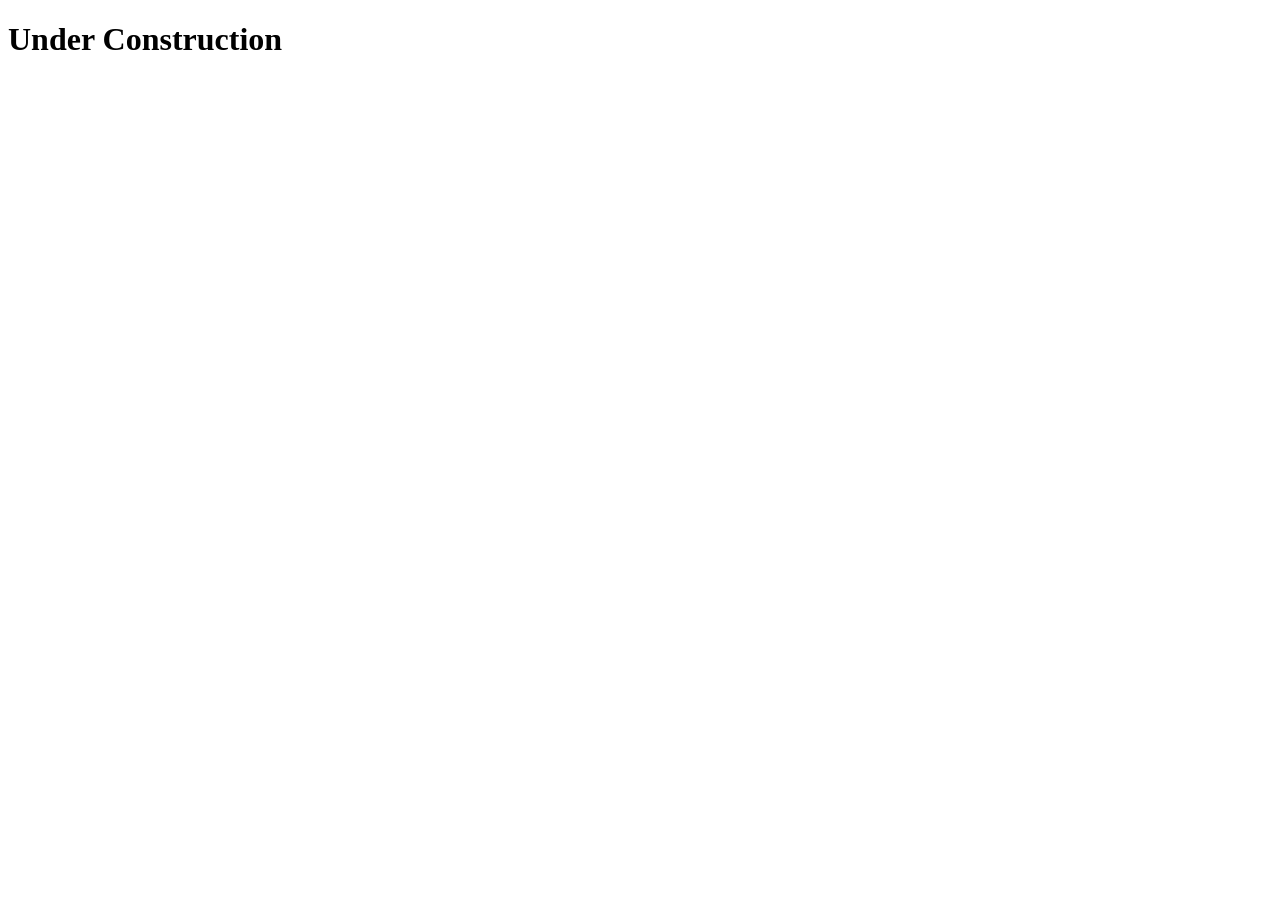
==== index.html @ 6f818263 "let's see how chat's code is doing" ====
<!DOCTYPE html>
<html lang="en">
  <head>
    <meta charset="UTF-8" />
    <meta name="viewport" content="width=device-width, initial-scale=1.0" />
    <title>Under Construction</title>
    <link rel="stylesheet" href="styles.css" />
  </head>
  <body>
    <h1 id="title">Under Construction</h1>
    <script type="module" src="main.ts"></script>
  </body>
</html>
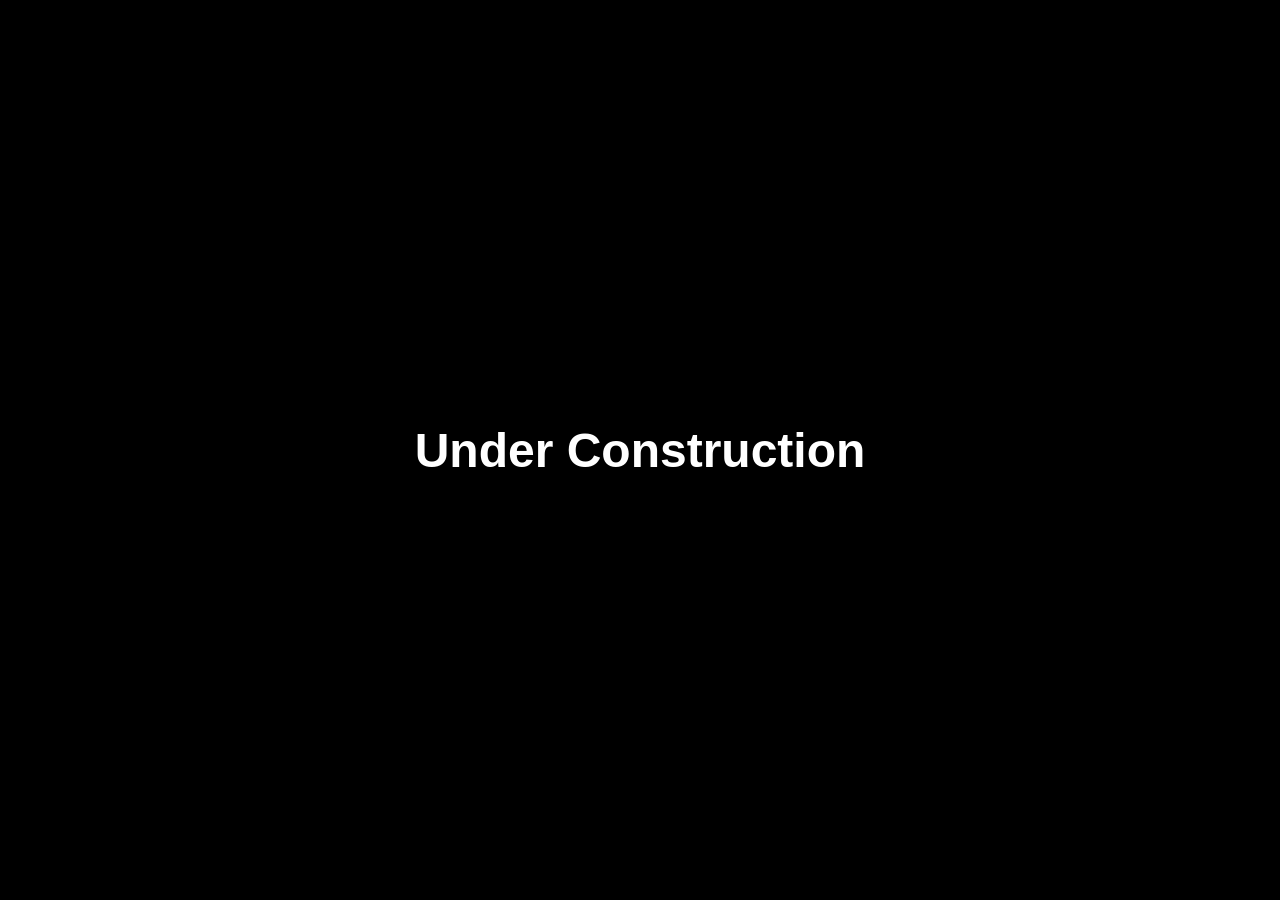
==== commit 07a6ee38: "file name fixes cont." ====
--- a/index.html
+++ b/index.html
@@ -8,6 +8,6 @@
   </head>
   <body>
     <h1 id="title">Under Construction</h1>
-    <script type="module" src="main.ts"></script>
+    <!-- <script type="module" src="main.ts"></script> -->
   </body>
 </html>
--- a/styles.css
+++ b/styles.css
@@ -0,0 +1,35 @@
+* {
+  margin: 0;
+  padding: 0;
+  box-sizing: border-box;
+}
+
+html,
+body {
+  height: 100%;
+  background-color: #000;
+  font-family: "Segoe UI", Tahoma, Geneva, Verdana, sans-serif;
+  display: flex;
+  justify-content: center;
+  align-items: center;
+}
+
+h1 {
+  color: #fff;
+  font-size: 3rem;
+  text-align: center;
+  /* text-shadow: 0 0 5px #fff, 0 0 10px #fff, 0 0 20px #fff, 0 0 40px #0ff,
+    0 0 80px #0ff; */
+  animation: glow 1s ease-in-out infinite alternate;
+}
+
+@keyframes glow {
+  from {
+    text-shadow: 0 0 5px #fff, 0 0 10px #fff, 0 0 20px #fff, 0 0 40px #a020f0,
+      0 0 60px #a020f0;
+  }
+  to {
+    text-shadow: 0 0 10px #fff, 0 0 20px #fff, 0 0 30px #a020f0,
+      0 0 50px #a020f0, 0 0 80px #a020f0;
+  }
+}
